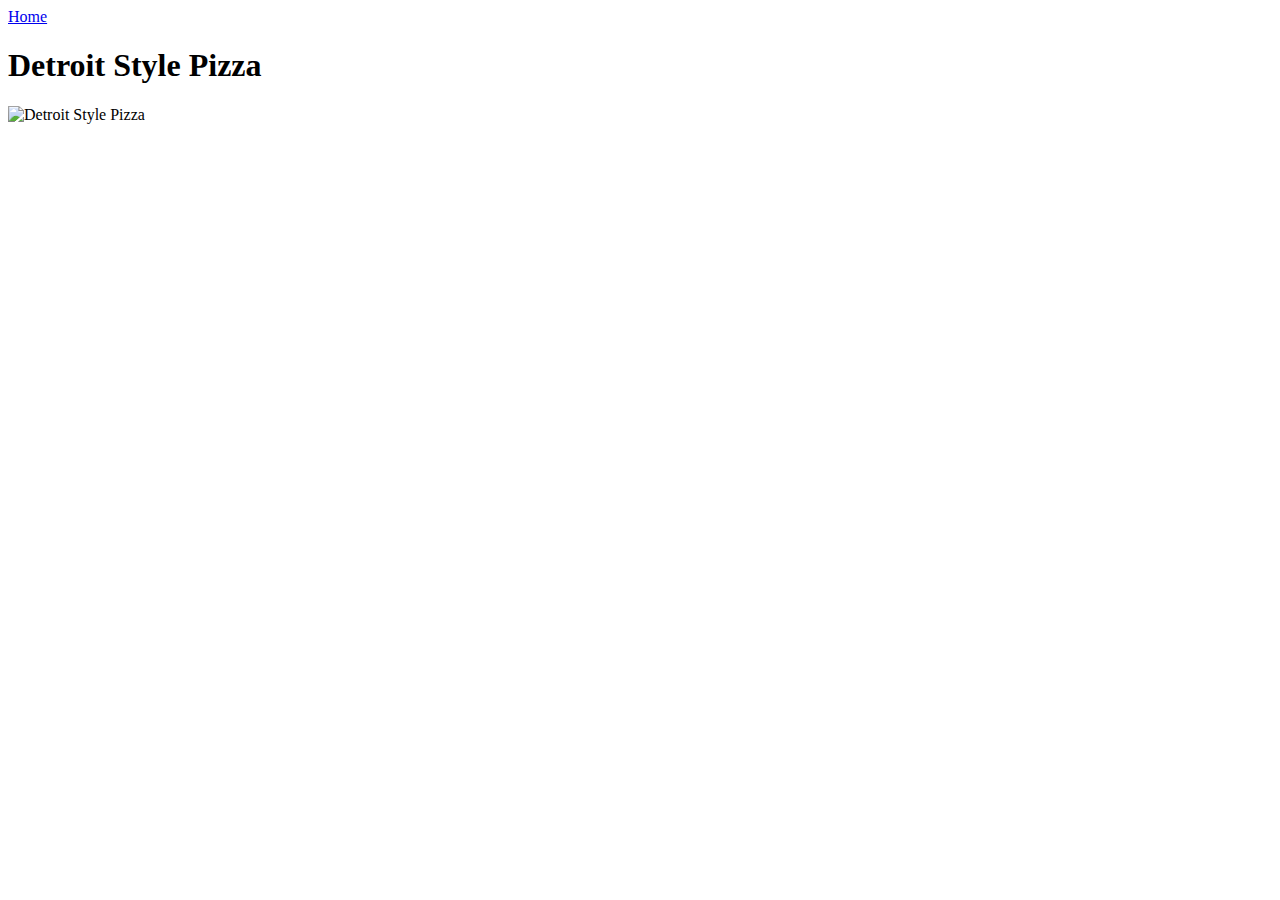
==== recipes/detroit-pizza.html @ 7993492a "Create detroit-pizza.html Created boiler-plate and heading for recipe page." ====
<!DOCTYPE html>
<html lang="en">
    <head>
        <meta charset="UTF-8">
        <meta name="viewport" content="width=device-width, initial-scale=1.0">
        <title>Detroit Style Pizza</title>
    </head>

    <body>
        <a href="../index.html">Home</a>
        <h1>Detroit Style Pizza</h1>
        <img src="../img/detroitpizza.jpg" alt="Detroit Style Pizza" height="400" width="400">
        
    </body>
</html>
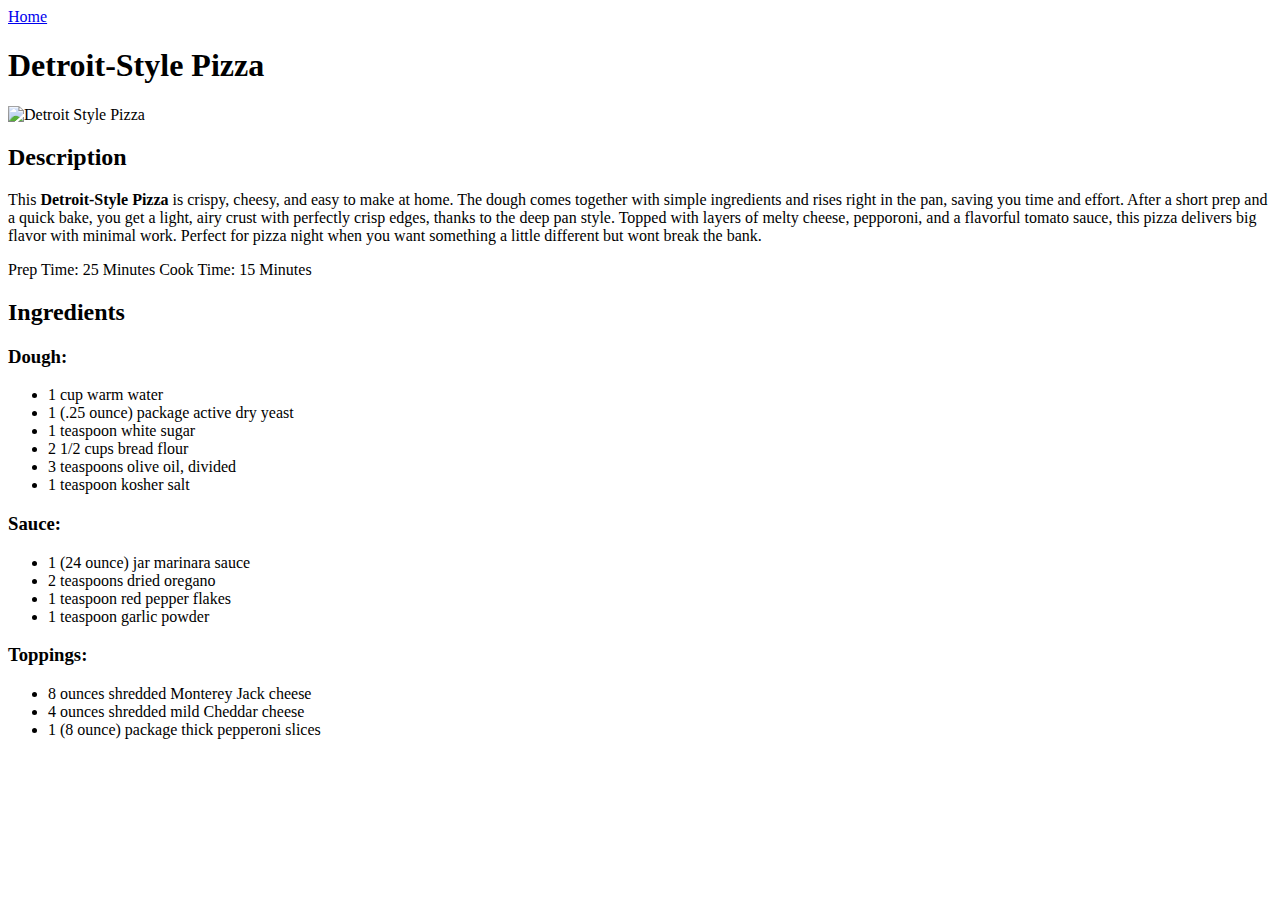
==== commit 3f18b399: "Add description and ingredient list Added description and ingredients to recipe page" ====
--- a/recipes/detroit-pizza.html
+++ b/recipes/detroit-pizza.html
@@ -3,13 +3,51 @@
     <head>
         <meta charset="UTF-8">
         <meta name="viewport" content="width=device-width, initial-scale=1.0">
-        <title>Detroit Style Pizza</title>
+        <title>Detroit-Style Pizza</title>
     </head>
 
     <body>
         <a href="../index.html">Home</a>
-        <h1>Detroit Style Pizza</h1>
+        <h1>Detroit-Style Pizza</h1>
         <img src="../img/detroitpizza.jpg" alt="Detroit Style Pizza" height="400" width="400">
+
+        <h2>Description</h2>
+
+        <p>This <strong>Detroit-Style Pizza</strong> is crispy, cheesy, and easy to make at home. The dough comes together with 
+        simple ingredients and rises right in the pan, saving you time and effort. After a short prep and a quick bake, you get 
+        a light, airy crust with perfectly crisp edges, thanks to the deep pan style. Topped with layers of melty cheese, pepporoni,
+        and a flavorful tomato sauce, this pizza delivers big flavor with minimal work. Perfect for pizza night when you want 
+        something a little different but wont break the bank.</p>
+
+        <p>Prep Time: 25 Minutes Cook Time: 15 Minutes</p>
+
+        <h2>Ingredients</h2>
+        <h3>Dough:</h3>
+        <ul>
+            <li>1 cup warm water</li>
+            <li>1 (.25 ounce) package active dry yeast</li>
+            <li>1 teaspoon white sugar</li>
+            <li>2 1/2 cups bread flour</li>
+            <li>3 teaspoons olive oil, divided</li>
+            <li>1 teaspoon kosher salt</li>
+        </ul>
+        <h3>Sauce:</h3>
+        <ul>
+            <li>1 (24 ounce) jar marinara sauce</li>
+            <li>2 teaspoons dried oregano</li>
+            <li>1 teaspoon red pepper flakes</li>
+            <li>1 teaspoon garlic powder</li>
+        </ul>
+        <h3>Toppings:</h3>
+        <ul>
+            <li>8 ounces shredded Monterey Jack cheese</li>
+            <li>4 ounces shredded mild Cheddar cheese</li>
+            <li>1 (8 ounce) package thick pepperoni slices</li>
+        </ul>
         
+    
+
+
+
     </body>
 </html>
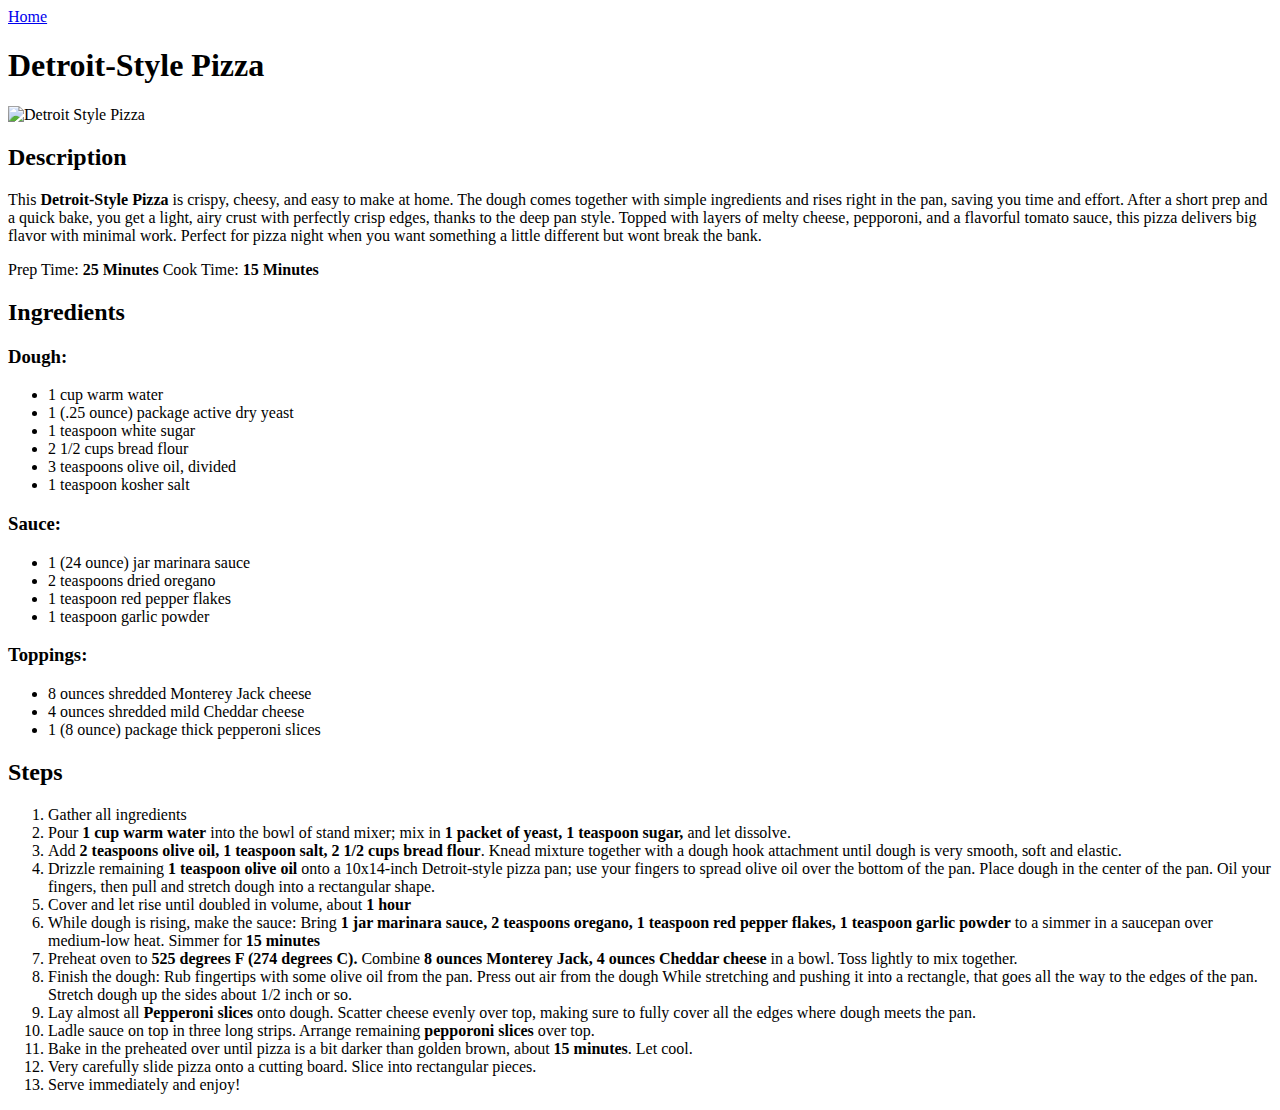
==== commit aaf331e9: "Add Steps list to detroit-pizza.html Added ordered list of directions to recipe page." ====
--- a/recipes/detroit-pizza.html
+++ b/recipes/detroit-pizza.html
@@ -19,7 +19,7 @@
         and a flavorful tomato sauce, this pizza delivers big flavor with minimal work. Perfect for pizza night when you want 
         something a little different but wont break the bank.</p>
 
-        <p>Prep Time: 25 Minutes Cook Time: 15 Minutes</p>
+        <p>Prep Time: <strong>25 Minutes</strong> Cook Time: <strong>15 Minutes</strong></p>
 
         <h2>Ingredients</h2>
         <h3>Dough:</h3>
@@ -44,7 +44,46 @@
             <li>4 ounces shredded mild Cheddar cheese</li>
             <li>1 (8 ounce) package thick pepperoni slices</li>
         </ul>
-        
+        <h2>Steps</h2>
+        <ol>
+            <li>Gather all ingredients</li>
+            
+            <li>Pour <strong>1 cup warm water</strong> into the bowl of stand mixer; mix in <strong> 1 packet of yeast, 
+                1 teaspoon sugar,</strong> and let dissolve.</strong> </li>
+            
+                <li>Add <strong>2 teaspoons olive oil, 1 teaspoon salt, 2 1/2 cups bread flour</strong>. Knead mixture together
+            with a dough hook attachment until dough is very smooth, soft and elastic.</li>
+            
+            <li>Drizzle remaining <strong>1 teaspoon olive oil</strong> onto a 10x14-inch Detroit-style pizza pan; use your
+            fingers to spread olive oil over the bottom of the pan. Place dough in the center of the pan. Oil your fingers, 
+            then pull and stretch dough into a rectangular shape.</li>
+            
+            <li>Cover and let rise until doubled in volume, about <strong>1 hour</strong></li>
+            
+            <li>While dough is rising, make the sauce: Bring <strong>1 jar marinara sauce, 2 teaspoons oregano, 1 teaspoon
+                red pepper flakes, 1 teaspoon garlic powder</strong> to a simmer in a saucepan over medium-low heat.
+            Simmer for <strong>15 minutes</strong></li>
+
+            <li>Preheat oven to <strong>525 degrees F (274 degrees C).</strong> Combine <strong>8 ounces Monterey Jack, 
+                4 ounces Cheddar cheese</strong> in a bowl. Toss lightly to mix together.</li>
+            
+            <li>Finish the dough: Rub fingertips with some olive oil from the pan. Press out air from the dough While
+                stretching and pushing it into a rectangle, that goes all the way to the edges of the pan. Stretch 
+            dough up the sides about 1/2 inch or so.</li>
+            
+            <li>Lay almost all <strong>Pepperoni slices</strong> onto dough. Scatter cheese evenly over top, making sure 
+            to fully cover all the edges where dough meets the pan. </li>
+
+            <li>Ladle sauce on top in three long strips. Arrange remaining <strong>pepporoni slices</strong> over top.</li>
+
+            <li>Bake in the preheated over until pizza is a bit darker than golden brown, about <strong>15 minutes</strong>. Let
+            cool.</li>
+
+            <li>Very carefully slide pizza onto a cutting board. Slice into rectangular pieces.</li>
+
+            <li>Serve immediately and enjoy!</li>
+
+        </ol>
     
 
 
